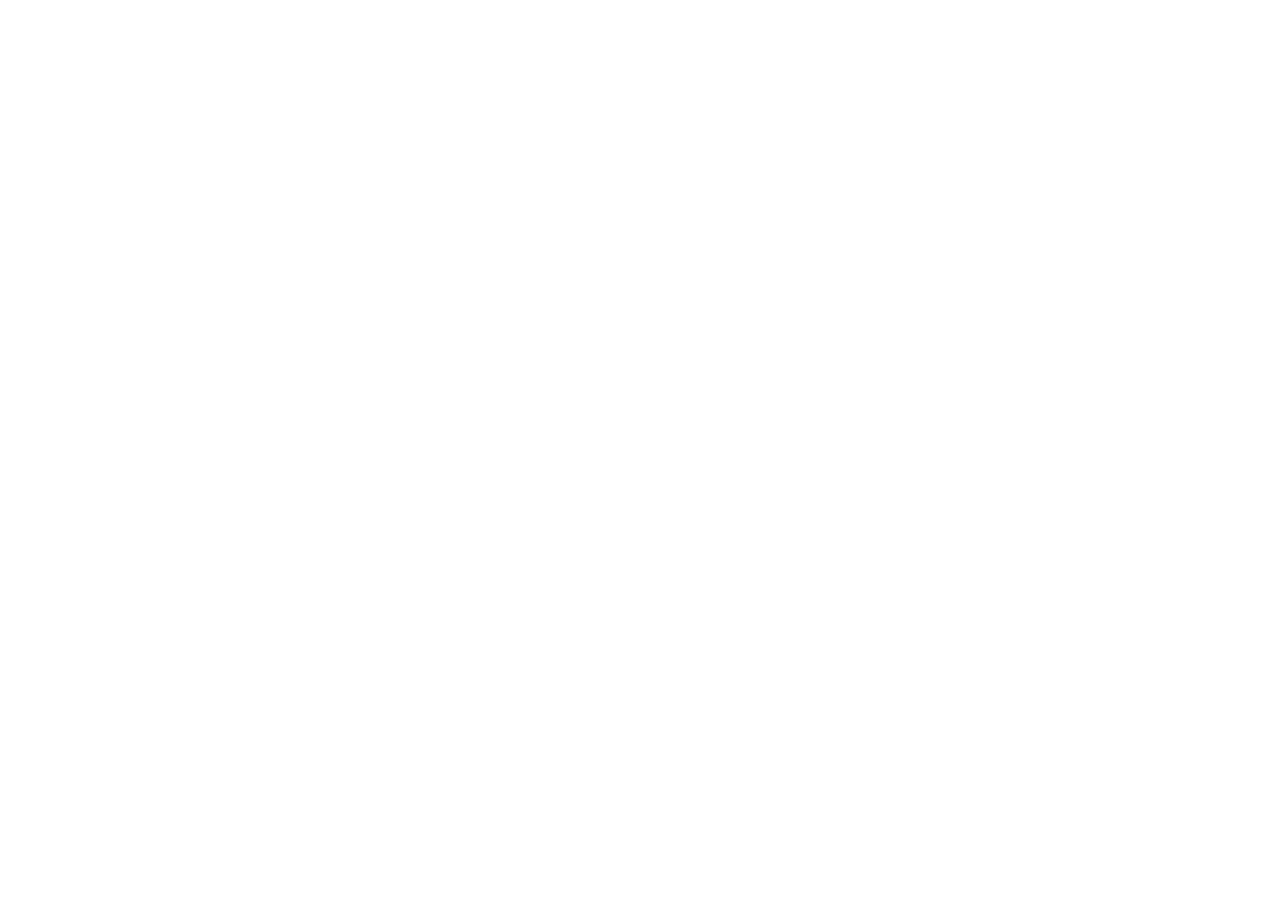
==== language/js/demo/elementPosition/index.html @ db581e9b "created elementPosition part" ====
<!DOCTYPE html>
<html lang="en">
<head>
  <meta charset="UTF-8">
  <meta name="viewport" content="width=device-width, initial-scale=1.0">
  <meta http-equiv="X-UA-Compatible" content="ie=edge">
  <link rel="stylesheet" type="text/css" href="./reset.css">
  <link rel="stylesheet" type="text/css" href="./public.css">
  <link rel="stylesheet" type="text/css" href="./main.css">
  <title>elementPosition</title>
</head>
<body>
  <div class="elementPosition-container">

    <section class="section"></section>

  </div>
</body>
</html>
---- language/js/demo/elementPosition/public.css ----
.section {
  padding: 30px;
}

.remark {
  padding: 15px;
  margin-top: 15px;
  background-color: #eee;
}

.remark p {
  font-size: 14px;
  line-height: 1.5em;
}

.tip {
  padding: 15px;
  margin-top: 15px;
  background-color: #eee;
}

.tip p {
  padding-left: 10px;
  border-left: 3px solid #999;
  font-size: 14px;
  line-height: 1.5em;
  color: #999;
}

.pic-name {
  margin-top: 10px;
  text-align: center;
  font-size: 12px;
  color: #666;
}

.red {
  color: red;
}

.bg-orange {
  background-color: orange;
}

.bg-yellow {
  background-color: yellow;
}

.bg-green {
  background-color: green;
}

.h-100 {
  height: 100px;
}

.h-200 {
  height: 200px;
}

.h-300 {
  height: 300px;
}

.h-400 {
  height: 400px;
}

.h-500 {
  height: 500px;
}

.p-t-30 {
  padding-top: 30px;
}

.font-b {
  font-weight: bold;
}
---- language/js/demo/elementPosition/main.css ----
.elementPosition-container {
  
}
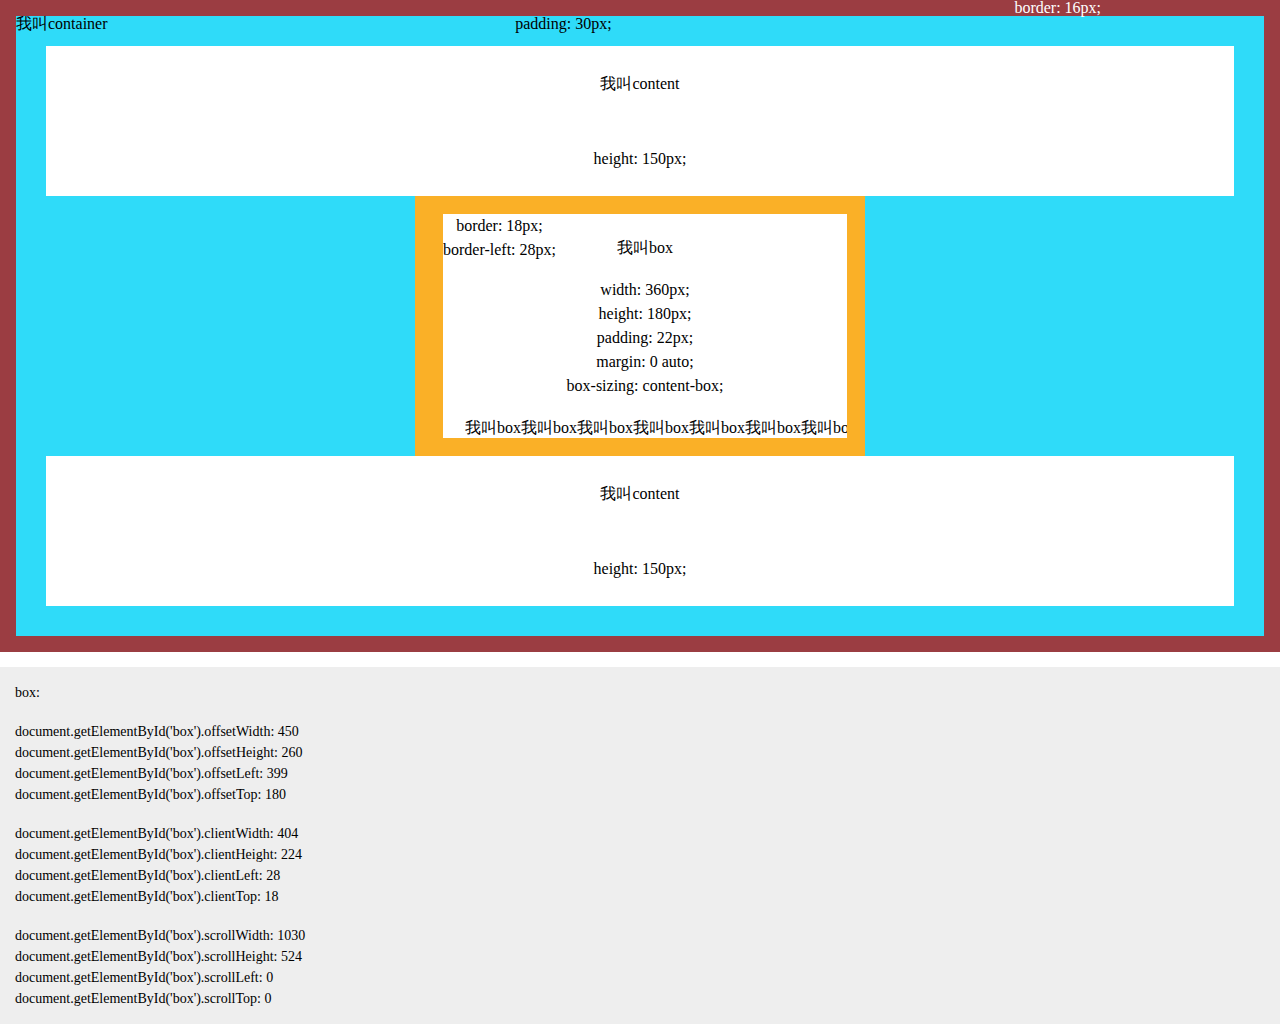
==== commit f279aa3f: "edit elementPosition" ====
--- a/language/js/demo/elementPosition/index.html
+++ b/language/js/demo/elementPosition/index.html
@@ -10,10 +10,73 @@
   <title>elementPosition</title>
 </head>
 <body>
-  <div class="elementPosition-container">
+  
+  <div class="container">
 
-    <section class="section"></section>
+    <div class="content">
+      <p>我叫content</p>
+      <p>height: 150px;</p>
+    </div>
+    
+    <div id="box">
+      <p>我叫box</p>
+      <br>
+      <p>width: 360px;</p>
+      <p>height: 180px;</p>
+      <p>padding: 22px;</p>
+      <p>margin: 0 auto;</p>
+      <p>box-sizing: content-box;</p>
+      <br>
+      <p style="white-space: nowrap;">我叫box我叫box我叫box我叫box我叫box我叫box我叫box我叫box我叫box我叫box我叫box我叫box我叫box我叫box我叫box我叫box我叫box我叫box</p>
+      <br>
+      <p>width: 360px;</p>
+      <p>height: 180px;</p>
+      <p>padding: 22px;</p>
+      <p>margin: 0 auto;</p>
+      <p>box-sizing: content-box;</p>
+      <br>
+      <p>width: 360px;</p>
+      <p>height: 180px;</p>
+      <p>padding: 22px;</p>
+      <p>margin: 0 auto;</p>
+      <p>box-sizing: content-box;</p>
+      <p class="tip tip3">border: 18px;<br>border-left: 28px;</p>
+    </div>
+
+    <div class="content">
+      <p>我叫content</p>
+      <p>height: 150px;</p>
+    </div>
+
+    <p class="tip tip1">我叫container</p>
+    <p class="tip tip2">padding: 30px;</p>
+    <p class="tip tip4">border: 16px;</p>
 
   </div>
+
+  <div class="remark">
+    <p>box:</p>
+    <br>
+    <p id="boxOffsetWidth">document.getElementById('box').offsetWidth: <span></span></p>
+    <p id="boxOffsetHeight">document.getElementById('box').offsetHeight: <span></span></p>
+    <p id="boxOffsetLeft">document.getElementById('box').offsetLeft: <span></span></p>
+    <p id="boxOffsetTop">document.getElementById('box').offsetTop: <span></span></p>
+    <br>
+    <p id="boxClientWidth">document.getElementById('box').clientWidth: <span></span></p>
+    <p id="boxClientHeight">document.getElementById('box').clientHeight: <span></span></p>
+    <p id="boxClientLeft">document.getElementById('box').clientLeft: <span></span></p>
+    <p id="boxClientTop">document.getElementById('box').clientTop: <span></span></p>
+    <br>
+    <p id="boxScrollWidth">document.getElementById('box').scrollWidth: <span></span></p>
+    <p id="boxScrollHeight">document.getElementById('box').scrollHeight: <span></span></p>
+    <p id="boxScrollLeft">document.getElementById('box').scrollLeft: <span></span></p>
+    <p id="boxScrollTop">document.getElementById('box').scrollTop: <span></span></p>
+  </div>
+
+  <script
+    src="https://code.jquery.com/jquery-1.12.4.min.js"
+    integrity="sha256-ZosEbRLbNQzLpnKIkEdrPv7lOy9C27hHQ+Xp8a4MxAQ="
+    crossorigin="anonymous"></script>
+  <script type="text/javascript" src="./main.js"></script>
 </body>
 </html>--- a/language/js/demo/elementPosition/public.css
+++ b/language/js/demo/elementPosition/public.css
@@ -1,7 +1,3 @@
-.section {
-  padding: 30px;
-}
-
 .remark {
   padding: 15px;
   margin-top: 15px;
@@ -12,68 +8,3 @@
   font-size: 14px;
   line-height: 1.5em;
 }
-
-.tip {
-  padding: 15px;
-  margin-top: 15px;
-  background-color: #eee;
-}
-
-.tip p {
-  padding-left: 10px;
-  border-left: 3px solid #999;
-  font-size: 14px;
-  line-height: 1.5em;
-  color: #999;
-}
-
-.pic-name {
-  margin-top: 10px;
-  text-align: center;
-  font-size: 12px;
-  color: #666;
-}
-
-.red {
-  color: red;
-}
-
-.bg-orange {
-  background-color: orange;
-}
-
-.bg-yellow {
-  background-color: yellow;
-}
-
-.bg-green {
-  background-color: green;
-}
-
-.h-100 {
-  height: 100px;
-}
-
-.h-200 {
-  height: 200px;
-}
-
-.h-300 {
-  height: 300px;
-}
-
-.h-400 {
-  height: 400px;
-}
-
-.h-500 {
-  height: 500px;
-}
-
-.p-t-30 {
-  padding-top: 30px;
-}
-
-.font-b {
-  font-weight: bold;
-}
--- a/language/js/demo/elementPosition/main.css
+++ b/language/js/demo/elementPosition/main.css
@@ -1,3 +1,60 @@
-.elementPosition-container {
-  
-}+.container {
+  position: relative;
+  padding: 30px;
+  border: 16px solid #b41919d0;
+  background-color: #03d3f8d2;
+}
+
+.content {
+  width: 100%;
+  height: 150px;
+  background-color: #fff;
+}
+
+.content p {
+  text-align: center;
+  line-height: 75px;
+}
+
+#box {
+  position: relative;
+  width: 360px;
+  height: 180px;
+  padding: 22px;
+  margin: 0 auto;
+  border: 18px solid #fab027;
+  border-left: 28px solid #fab027;
+  box-sizing: content-box;
+  background-color: #fff;
+  overflow-y: auto;
+}
+
+#box p {
+  text-align: center;
+  line-height: 1.5em;
+}
+
+.tip1 {
+  position: absolute;
+  top: 0;
+  left: 0;
+}
+
+.tip2 {
+  position: absolute;
+  top: 0;
+  left: 40%;
+}
+
+.tip3 {
+  position: absolute;
+  top: 0;
+  left: 0;
+}
+
+.tip4 {
+  position: absolute;
+  top: -16px;
+  left: 80%;
+  color: #fff;
+}
